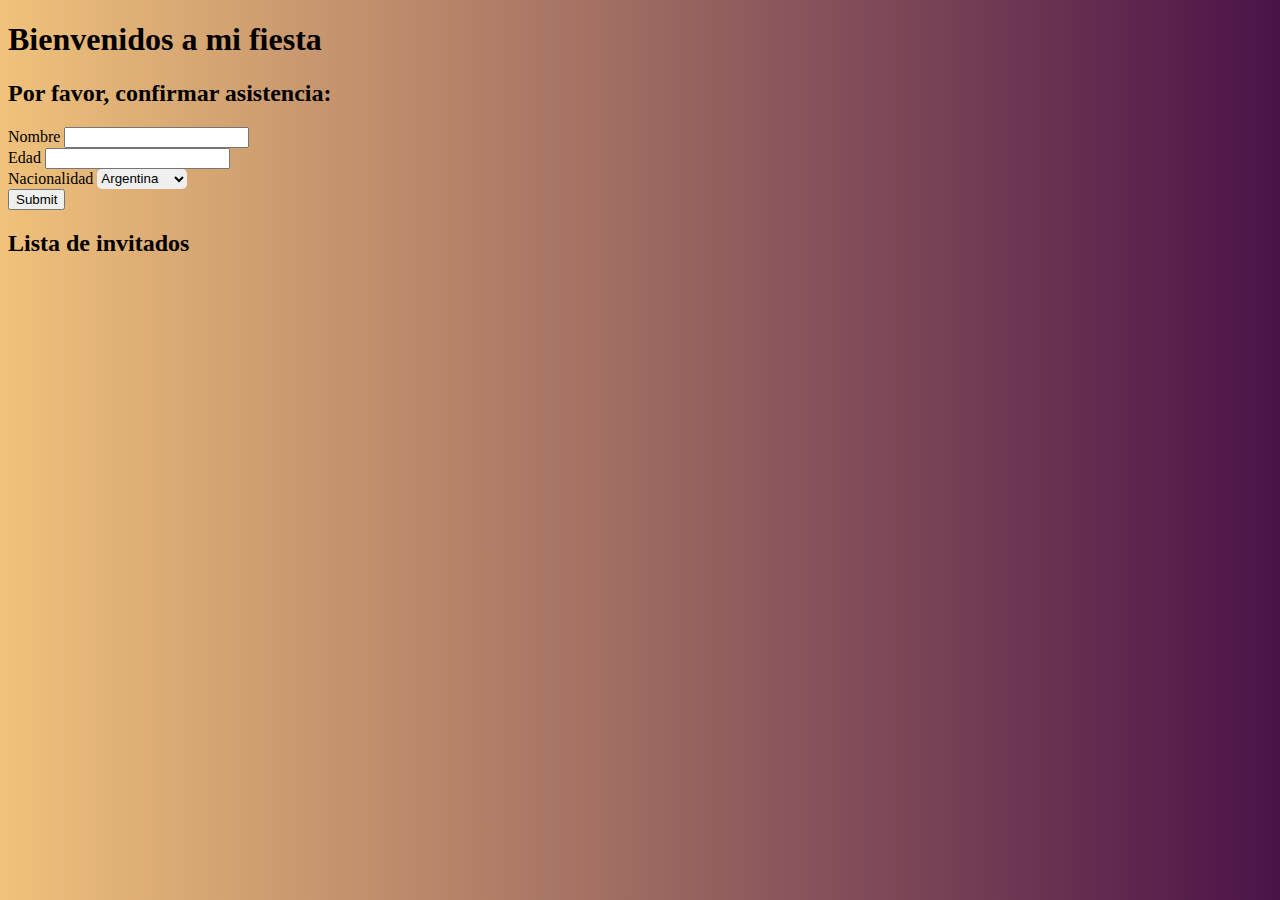
==== index.html @ 056d9ba5 "ci: cambiando nombre de archivo" ====
<!DOCTYPE html>
<html lang="en">

<head>
  <meta charset="UTF-8">
  <meta http-equiv="X-UA-Compatible" content="IE=edge">
  <meta name="viewport" content="width=device-width, initial-scale=1.0">
  <link rel="stylesheet" type="text/css" media="screen" href="./styles.css">
  <title>Formulario</title>
</head>
<body>
  <h1>Bienvenidos a mi fiesta</h1>
  <h2>Por favor, confirmar asistencia:</h2>

  <form id="formulario"> <!-- de clase a id  --> 
    Nombre <input type="text" name="name" id="name">
    <br />
    Edad <input type="number" name="age" id="age">
    <br />

    Nacionalidad
    <select name="nationality" id="nationality" id="nationality">
      <option value="ar">Argentina</option>
      <option value="mx">Mexicana</option>
      <option value="per">Peruana</option>
      <option value="vnzl">Venezolana</option>
    </select>
    <br />
    <input type="submit">
  </form>

  <div id="lista-de-invitados">
    <h2>Lista de invitados</h2>



  </div>

  <script src="./formulario.js"></script>
</body>

</html>
---- styles.css ----
body {
  background: #f0c27b; /* fallback for old browsers */
  background: -webkit-linear-gradient(to right, #f0c27b, #4b1248); /* Chrome 10-25, Safari 5.1-6 */
  background: linear-gradient(to right, #f0c27b, #4b1248); /* W3C, IE 10+/ Edge, Firefox 16+, Chrome 26+, Opera 12+, Safari 7+ */
}

.formulario {
  padding: 20px;
  display: flex;
  flex-direction: column;
  width: 400px;
}

.formulario input, select {
  border: none;
  height: 20px;
  border-radius: 5px;
}

.error {
  background-color: red;
}

.elemento-lista {
  color: #4b1248;
  font-family: Verdana;
  margin: 10px 0;
  border: 5px solid #4b1248;
  border-radius: 5px;
  padding: 0 5px;
  width: 400px;
  margin: 20px
}

.elemento-lista input {
  border: none;
  background: none;
  color: #4b1248;
  font-family: Verdana;
  margin: 10px 0;
  font-size: 16px;
}
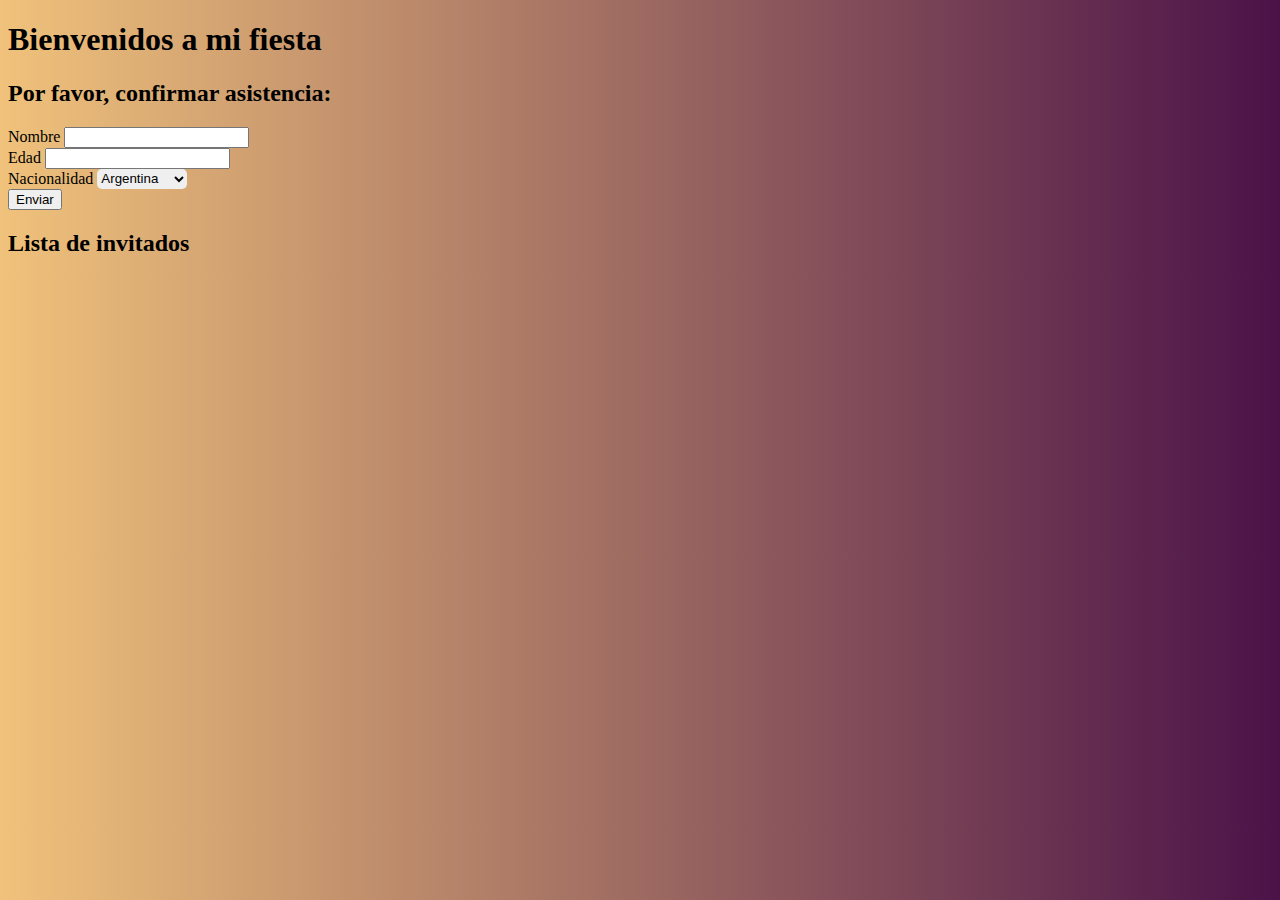
==== commit 6bba984c: "add: labels to html file" ====
--- a/index.html
+++ b/index.html
@@ -13,9 +13,14 @@
   <h2>Por favor, confirmar asistencia:</h2>
 
   <form id="formulario"> <!-- de clase a id  --> 
-    Nombre <input type="text" name="name" id="name">
+    <label for="name">Nombre</label> <!--mejoramos experiencia de usuario al agregar labels
+    especialmetne a las personas que les cuesta mover el mouse  con la propiedad for apropiada-->
+     <input type="text" name="name" id="name">
     <br />
-    Edad <input type="number" name="age" id="age">
+     <!--mejoramos experiencia de usuario al agregar labels
+    especialmetne a las personas que les cuesta mover el mouse  con la propiedad for apropiada-->
+    <label for="age"> Edad</label>
+     <input type="number" name="age" id="age">
     <br />
 
     Nacionalidad
@@ -26,7 +31,8 @@
       <option value="vnzl">Venezolana</option>
     </select>
     <br />
-    <input type="submit">
+  
+    <button type="submit">Enviar</button>
   </form>
 
   <div id="lista-de-invitados">
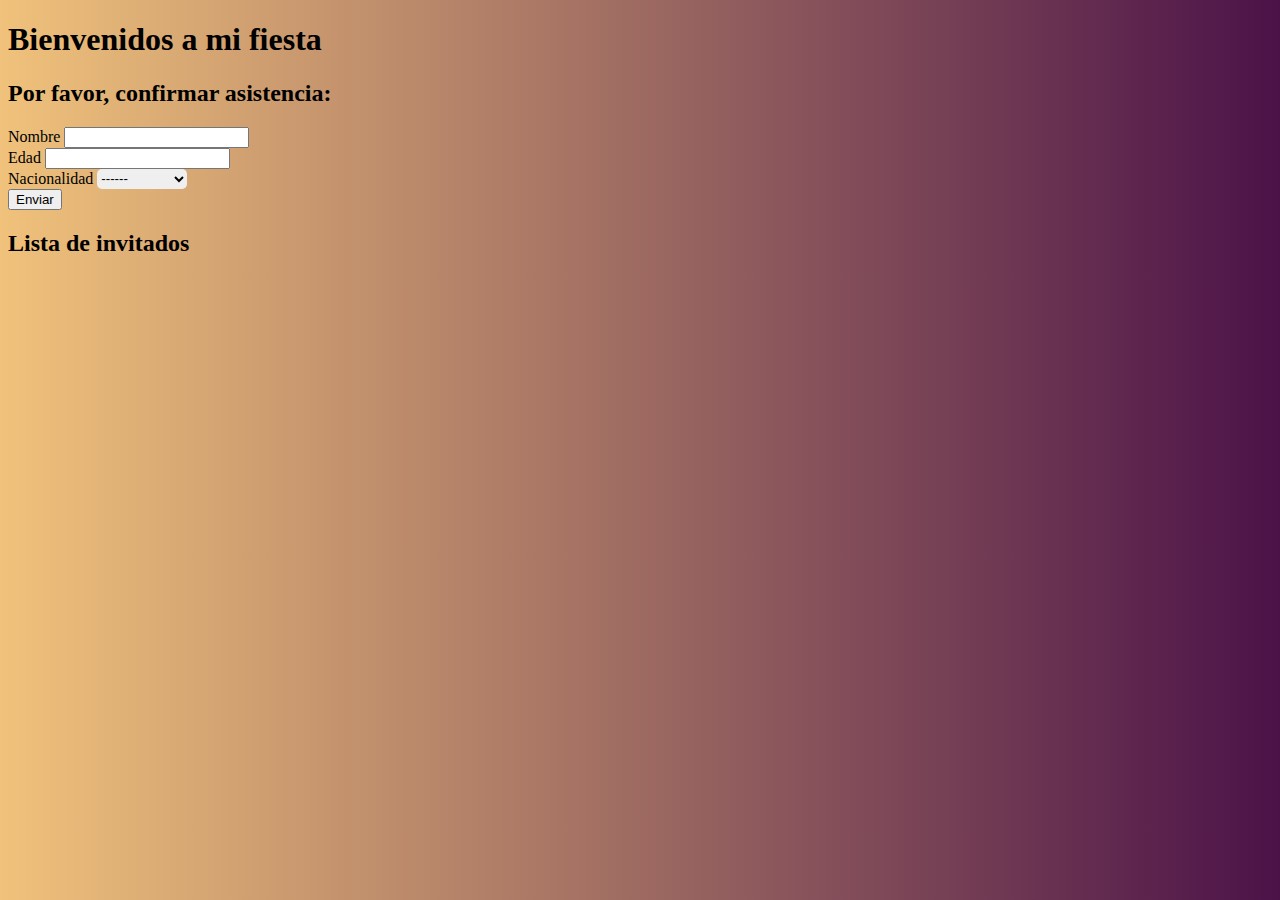
==== commit 2a8af834: "add: option -- to nationality selector" ====
--- a/index.html
+++ b/index.html
@@ -23,8 +23,10 @@
      <input type="number" name="age" id="age">
     <br />
 
-    Nacionalidad
+    <label for="age"> Nacionalidad</label>
     <select name="nationality" id="nationality" id="nationality">
+      
+      <option selected value="">------</option>
       <option value="ar">Argentina</option>
       <option value="mx">Mexicana</option>
       <option value="per">Peruana</option>
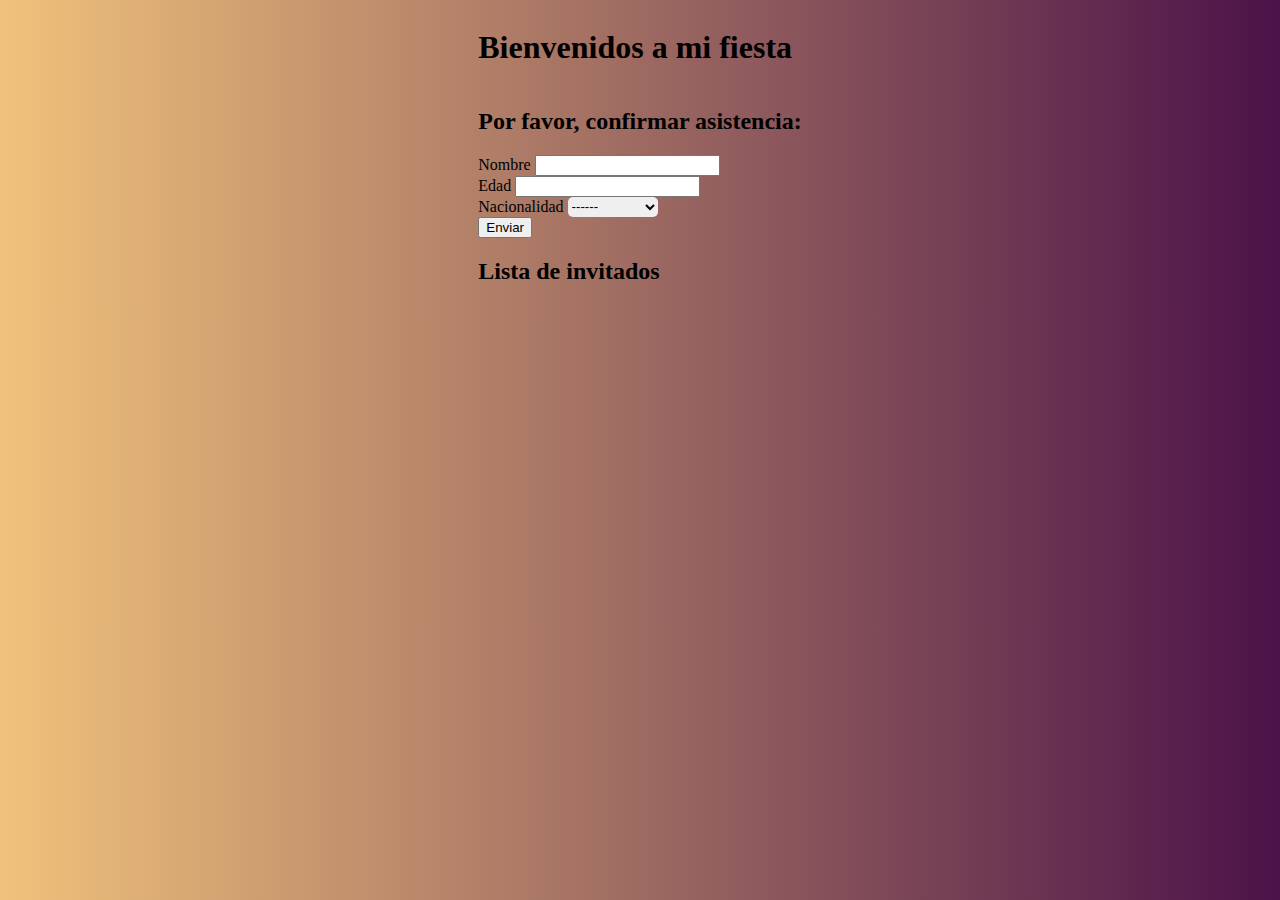
==== commit 508bf9f6: "add: final details" ====
--- a/index.html
+++ b/index.html
@@ -8,31 +8,37 @@
   <link rel="stylesheet" type="text/css" media="screen" href="./styles.css">
   <title>Formulario</title>
 </head>
-<body>
+<body style="display: grid; justify-content: center;">
   <h1>Bienvenidos a mi fiesta</h1>
   <h2>Por favor, confirmar asistencia:</h2>
 
   <form id="formulario"> <!-- de clase a id  --> 
-    <label for="name">Nombre</label> <!--mejoramos experiencia de usuario al agregar labels
-    especialmetne a las personas que les cuesta mover el mouse  con la propiedad for apropiada-->
-     <input type="text" name="name" id="name">
-    <br />
-     <!--mejoramos experiencia de usuario al agregar labels
-    especialmetne a las personas que les cuesta mover el mouse  con la propiedad for apropiada-->
-    <label for="age"> Edad</label>
-     <input type="number" name="age" id="age">
-    <br />
+    <div>
+      <label for="name">Nombre</label> <!--mejoramos experiencia de usuario al agregar labels
+      especialmetne a las personas que les cuesta mover el mouse  con la propiedad for apropiada-->
+       <input type="text" name="name" id="name" required> <!-- Indicamos que todas las entradas de blog son obligatorias-->
+    </div>
+    <div>
 
-    <label for="age"> Nacionalidad</label>
-    <select name="nationality" id="nationality" id="nationality">
+      <!--mejoramos experiencia de usuario al agregar labels
+     especialmetne a las personas que les cuesta mover el mouse  con la propiedad for apropiada-->
+     <label for="age"> Edad</label>
+      <input type="number" name="age" id="age" required>
+    </div>
+    
+    <div>
       
-      <option selected value="">------</option>
-      <option value="ar">Argentina</option>
-      <option value="mx">Mexicana</option>
-      <option value="per">Peruana</option>
-      <option value="vnzl">Venezolana</option>
-    </select>
-    <br />
+      <label for="age"> Nacionalidad</label>
+      <select name="nationality" id="nationality" required>
+        
+        <option selected value="" disabled>------</option>
+        <option value="ar">Argentina</option>
+        <option value="mx">Mexicana</option>
+        <option value="per">Peruana</option>
+        <option value="vnzl">Venezolana</option>
+      </select>
+    </div>
+    
   
     <button type="submit">Enviar</button>
   </form>
--- a/styles.css
+++ b/styles.css
@@ -39,4 +39,5 @@
   font-family: Verdana;
   margin: 10px 0;
   font-size: 16px;
-}+}
+
